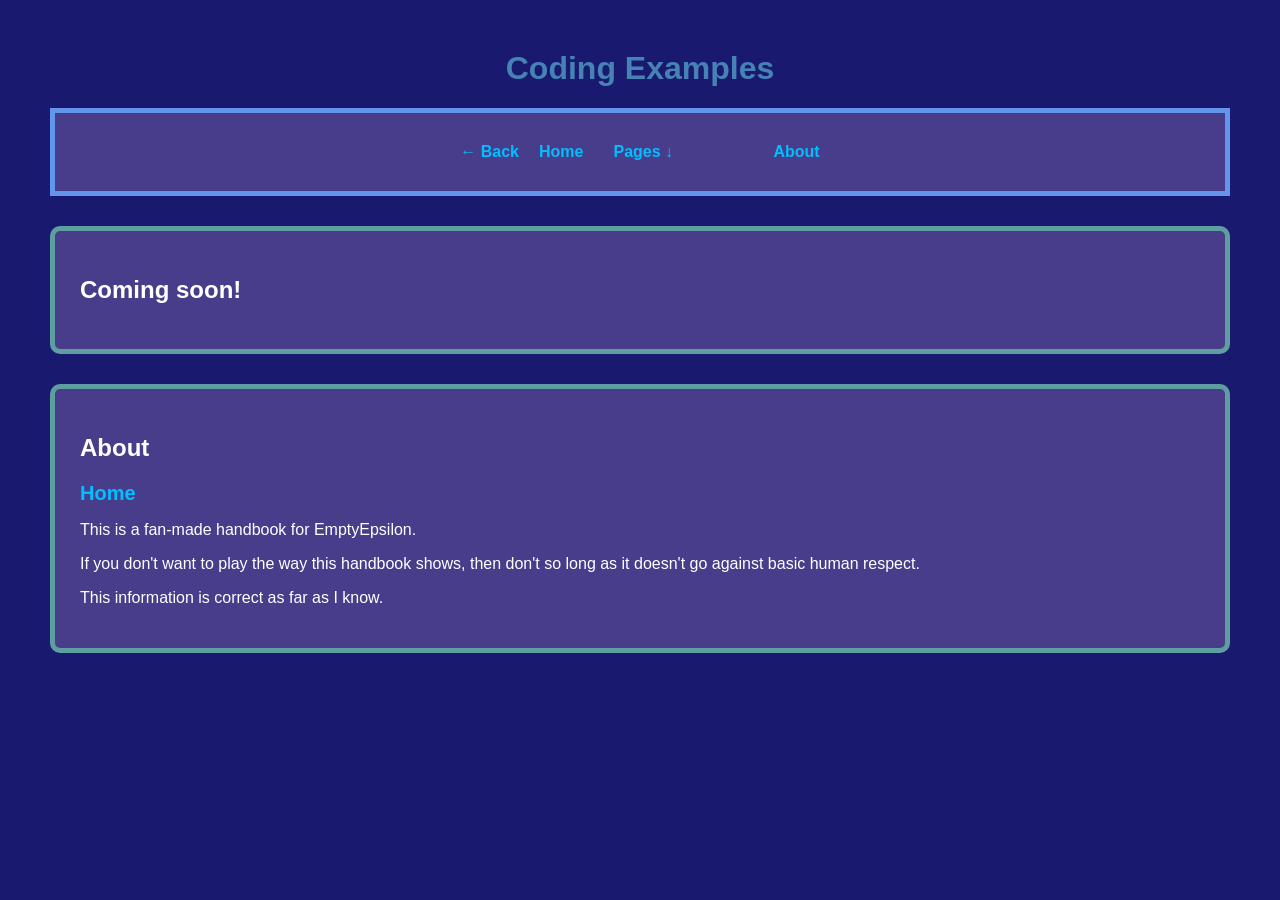
==== coding-examples.html @ 57f69b18 "Add files via upload" ====
<!DOCTYPE html>
<html lang="en">

<head>
	<link rel="stylesheet" href="style.css">
	<script src="script.js" defer></script>
	<meta charset="UTF-8">
	<meta name="viewport" content="width=device-width, initial-scale=1.0">
	<link href="https://fonts.googleapis.com/css2?family=Exo+2&display=swap">
	<title>Coding Examples | EmptyEpsilon 101</title>
	<link rel="icon" href="images/bc-ident.png" type="image/png">
</head>

<body>
	<a href="#main-content" class="skip-link">Skip to main content</a>

	<header id="home">
		<h1>Coding Examples</h1>
    </header>
			
	<div class="nav">
		<nav class="general">
			<a href="index.html"><strong>← Back</strong></a>
			<a href="#home"><strong>Home</strong></a>
			<details id="dropdown" class="dropdown">
				<summary><strong>Pages ↓</strong></summary>
				<div class="dropdown-menu">
					<details id="roles-dropdown" class="roles-dropdown">
						<summary><strong>Roles ↓</strong></summary>
							<div class="roles-dropdown-menu">
								<a href="roles.html">All Roles</a>
								<a href="roles.html#captain">Captain</a>
								<a href="roles.html#helm">Helm</a>
								<a href="roles.html#weapons">Weapons</a>
								<a href="roles.html#engineering">Engineering</a>
								<a href="roles.html#science">Science</a>
								<a href="roles.html#relay">Relay</a>
							</div>
						</details>
					<details id="coding-examples-dropdown" class="coding-examples-dropdown">
						<summary><strong>Coding Examples ↓</strong></summary>
							<div class="coding-examples-dropdown-menu">
								<a href="coding-examples.html">All Examples</a>
							</div>
						</details>
				</div>
			</details>
			<a href="#about"><strong>About</strong></a>
			</nav>
		</div>
    
    <section id="comingsoon" class="general-card">
      <h2>Coming soon!</h2>
    </section>
				
	<section id="about" class="general-card">
		<h2>About</h2>
			<a href="#home" class="home-button"><strong>Home</strong></a>
			<p>This is a fan-made handbook for EmptyEpsilon.</p>
				<p>If you don't want to play the way this handbook shows, then don't so long as it doesn't go against basic human respect.</p>
				<p>This information is correct as far as I know.</p>
		</section>

</body>
</html>
---- style.css ----
:root {
	--background: midnightblue;
	--text: white;
	--header: steelblue;
	--link: deepskyblue;
	--link-hover: cyan;
	--card: darkslateblue;
	--nav: cornflowerblue;

	--captain: gray;
	--helm: red;
	--weapons: blue;
	--engineering: gold;
	--science: lightgreen;
	--relay: pink;
	--about: cadetblue;

}

html {
	@media (prefers-reduced-motion: no-preference) {
		scroll-behavior: smooth;
	}
}

body {
	background-color: var(--background);
	color: var(--text);
	font-family: "Exo 2", sans-serif;
	margin: 50px;
}

main {
	padding: 30px;
}

header {
	text-align: center;
	color: var(--header);
}

footer {
	text-align: center;
}

a {
	color: var(--link);
	text-decoration: none;
}

a:hover {
	color: var(--link-hover);
	text-decoration: underline;
}

a:focus-visible {
	outline: 2px solid var(--link);
	outline-offset: 4px;
}

.skip-link {
	position: absolute;
	top: -40px;
	left: 0;
	padding: 8px 16px;
	background: var(--nav);
	color: var(--text);
	z-index: 100;
	transition: top 0.2s;
}

.skip-link:focus {
	top: 0;
}

.nav {
	border: 5px solid var(--nav);
}

nav {
	display: grid;
	gap: 10px;
	padding: 20px;
	background-color: var(--card);
}

nav.general {
	grid-template-columns: repeat(4, auto);
	justify-content: center;
	gap: 20px;
	padding: 20px;
	align-items: center
}

@media (max-width: 900px) {
	nav.general {
		grid-template-columns: repeat(2, 1fr);
	}
}

@media (max-width: 500px) {
	nav.general {
		grid-template-columns: repeat(2, 1fr);
	}
}

.home-button {
	font-size: 1.25em;
}

img.role-icon {
	height: 2em;
	width: auto;
	vertical-align: middle;
}

.captain {
	border: 5px solid var(--captain);
	padding: 10px;
}

.helm {
	border: 5px solid var(--helm);
	padding: 10px;
}

.weapons {
	border: 5px solid var(--weapons);
	padding: 10px;
}

.engineering {
	border: 5px solid var(--engineering);
	padding: 10px;
}

.science {
	border: 5px solid var(--science);
	padding: 10px;
}

.relay {
	border: 5px solid var(--relay);
	padding: 10px;
}

.about {
	border: 5px solid var(--about);
	padding: 10px;
}

section {
	background-color: var(--card);
	padding: 25px;
	margin: 30px 0;
	border-radius: 10px;
}

details {
	width: 150px;
	background: var(--card);
	border-radius: 8px;
	color: var(--link);
	position: relative;
}

summary {
	padding: 10px;
	cursor: pointer;
	list-style: none;
}

details a {
	display: block;
	padding: 10px;
	text-decoration: none;
}

details a:hover {
	background: var(----link-hover);
}

.dropdown-menu {
	position: absolute;
	z-index: 10;
	width: 200px;
	background: var(--card);
	border: 5px solid var(--link);
}

summary:focus-visible {
	outline: 2px solid var(--link);
	outline-offset: 4px;
}

.general-card {
	border: 5px solid var(--about)
}

h3, h4 {
	text-decoration: underline;
}
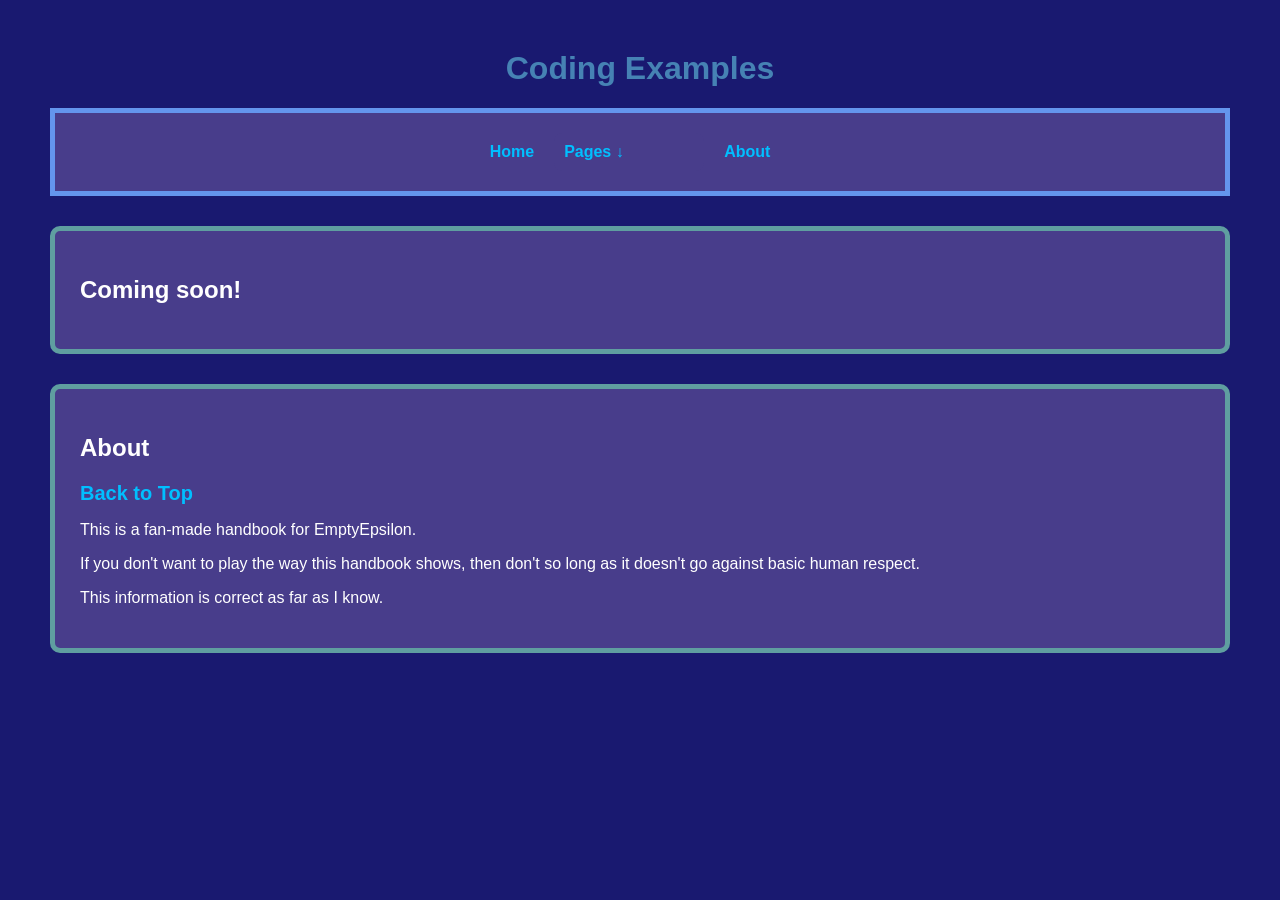
==== commit 01110e3b: "Add files via upload" ====
--- a/coding-examples.html
+++ b/coding-examples.html
@@ -14,14 +14,13 @@
 <body>
 	<a href="#main-content" class="skip-link">Skip to main content</a>
 
-	<header id="home">
+	<header id="top">
 		<h1>Coding Examples</h1>
     </header>
 			
 	<div class="nav">
 		<nav class="general">
-			<a href="index.html"><strong>← Back</strong></a>
-			<a href="#home"><strong>Home</strong></a>
+			<a href="index.html"><strong>Home</strong></a>
 			<details id="dropdown" class="dropdown">
 				<summary><strong>Pages ↓</strong></summary>
 				<div class="dropdown-menu">
@@ -49,13 +48,13 @@
 			</nav>
 		</div>
     
-    <section id="comingsoon" class="general-card">
+  <section id="comingsoon" class="general-card">
       <h2>Coming soon!</h2>
     </section>
 				
 	<section id="about" class="general-card">
 		<h2>About</h2>
-			<a href="#home" class="home-button"><strong>Home</strong></a>
+			<a href="#top" class="back-to-top-button"><strong>Back to Top</strong></a>
 			<p>This is a fan-made handbook for EmptyEpsilon.</p>
 				<p>If you don't want to play the way this handbook shows, then don't so long as it doesn't go against basic human respect.</p>
 				<p>This information is correct as far as I know.</p>
--- a/style.css
+++ b/style.css
@@ -104,7 +104,7 @@
 	}
 }
 
-.home-button {
+.back-to-top-button {
 	font-size: 1.25em;
 }
 
@@ -194,9 +194,14 @@
 }
 
 .general-card {
-	border: 5px solid var(--about)
+	border: 5px solid var(--about);
 }
 
 h3, h4 {
 	text-decoration: underline;
+	text-underline-offset: 5px;
+}
+
+h3.no-underline, h4.no-underline {
+	text-decoration: none;
 }
